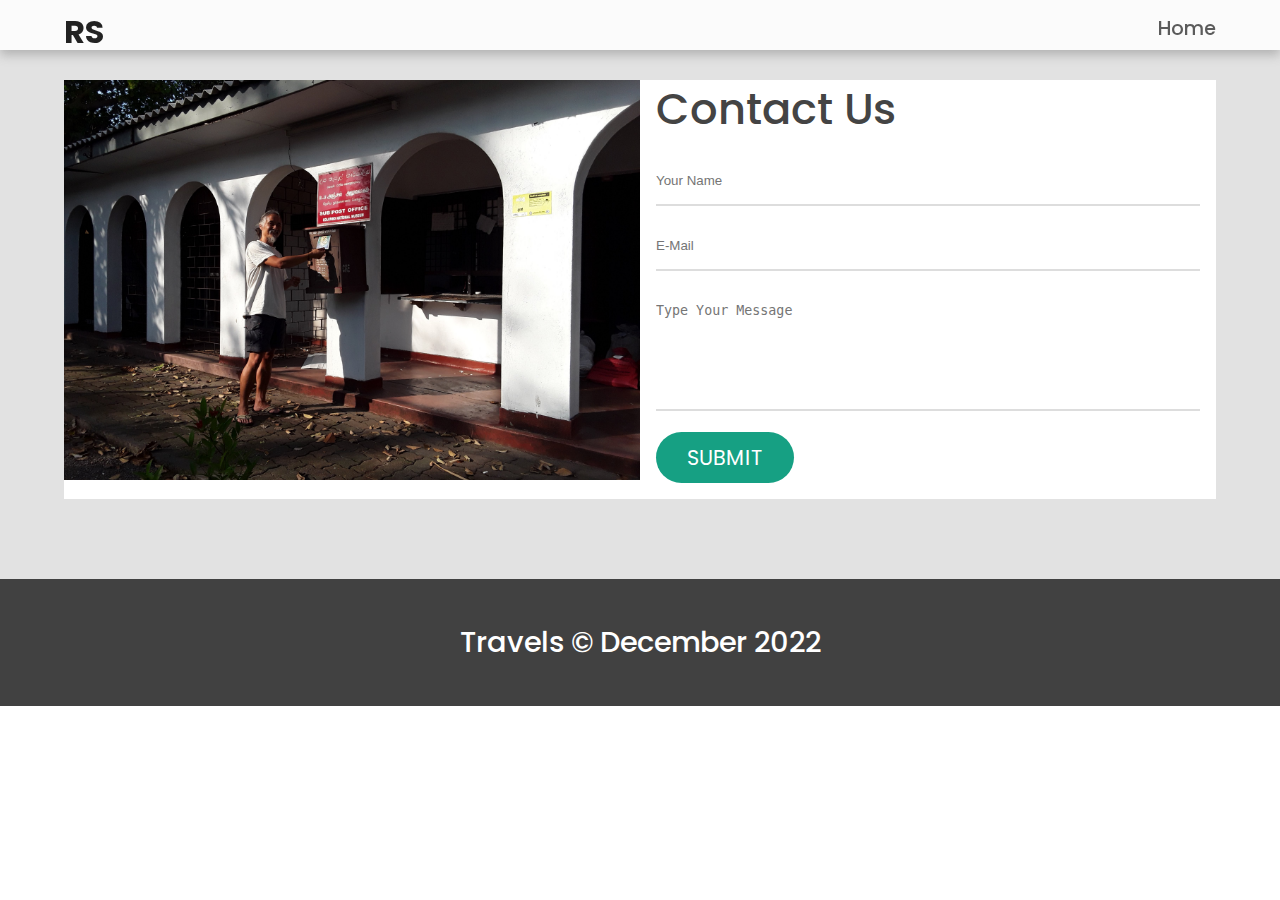
==== contact.html @ 7ba0f7eb "rajout de tout le code" ====
<!DOCTYPE html>
<html lang="en">

<head>
    <meta charset="UTF-8">
    <meta http-equiv="X-UA-Compatible" content="IE=edge">
    <meta name="viewport" content="width=device-width, initial-scale=1.0">
    <link rel="stylesheet" href="./css/style.css">
    <title>Page contact</title>
</head>

<body>
    <nav class="navbar">
        <!-- <div class="logo">
            <img src="./Assets/boussole.jpg" alt="">
        </div> -->
        <div class="navbar-container container">
            <input type="checkbox" name="" id="">
            <div class="hamburger-lines">
                <span class="line line1"></span>
                <span class="line line2"></span>
                <span class="line line3"></span>
            </div>
            <ul class="menu-items">
                <li><a href="./index.html">Home</a></li>
                <!-- <li><a href="#about">About</a></li> -->
                <!-- <li><a href="#food">Travelling Mode</a></li> -->
                <!-- <li><a href="#food-menu">Some travels</a></li> -->
                <!-- <li><a href="#testimonials">Testimonial</a></li> -->
                <!-- <li><a href="#contact">Contact</a></li> -->
            </ul>
            <h1 class="logo">RS</h1>
        </div>
        <!-- <div>
            <img src="./Assets/Kirghistan/2020-09-01(1).jpg" alt="Landscape picture">
            <h4 class="title">Issykul Lake</h4>
        </div> -->
    </nav>
    <section id="contact">
        <div class="contact-container container">
            <div class="contact-img">
                <img src="./Assets/Post/20171218_112833.jpg" alt="image de poste" />
            </div>

            <div class="form-container">
                <h2>Contact Us</h2>
                <input type="text" placeholder="Your Name" />
                <input type="email" placeholder="E-Mail" />
                <textarea cols="30" rows="6" placeholder="Type Your Message"></textarea>
                <a href="#" class="btn btn-primary">Submit</a>
            </div>
        </div>
    </section>
    <footer id="footer">
        <h2>Travels &copy; December 2022</h2>
    </footer>

</body>

</html>
---- css/style.css ----
@import url("https://fonts.googleapis.com/css2?family=Poppins:ital,wght@0,300;0,400;0,500;0,600;0,700;0,800;0,900;1,200;1,300;1,400;1,500;1,600;1,700;1,800;1,900&display=swap");

*,
*::after,
*::before {
    box-sizing: border-box;
    padding: 0;
    margin: 0;
}

.html {
    font-size: 62.5%;
}

body {
    font-family: "Poppins", sans-serif;
    text-decoration: none;
}

a {
    text-decoration: none;
}

/* ///////////..utility classes../////////// */

.container {
    max-width: 1200px;
    width: 90%;
    margin: auto;
}

.btn {
    display: inline-block;
    padding: 0.5em 1.5em;
    text-decoration: none;
    border-radius: 50px;
    cursor: pointer;
    outline: none;
    margin-top: 1em;
    text-transform: uppercase;
    font-weight: small;
}

.btn-primary {
    color: #fff;
    background: #16a083;
}

.btn-primary:hover {
    background: #117964;
    transition: background 0.3s ease-in-out;
}

/* ............/navbar/............ *

/* desktop mode............/// */

.navbar input[type="checkbox"],
.navbar .hamburger-lines {
    display: none;
}

.navbar {
    box-shadow: 0px 5px 10px 0px #aaa;
    position: fixed;
    width: 100%;
    background: #fff;
    color: #000;
    opacity: 0.85;
    height: 50px;
    z-index: 12;
}

.navbar-container {
    display: flex;
    justify-content: space-between;
    height: 64px;
    align-items: center;
}

.menu-items {
    order: 2;
    display: flex;
}

.menu-items li {
    list-style: none;
    margin-left: 1.5rem;
    margin-bottom: 0.5rem;
    font-size: 1.2rem;
}

.menu-items a {
    text-decoration: none;
    color: #444;
    font-weight: 500;
    transition: color 0.3s ease-in-out;
}

.menu-items a:hover {
    color: #117964;
    transition: color 0.3s ease-in-out;
}

/* .logo {
    order: 1;
    font-size: 2.3rem;
    margin-bottom: 0.5rem;
} */

/* ............//// Showcase styling ////......... */

.showcase-area {
    height: 50vh;
    background: linear-gradient(rgba(240, 240, 240, 0.144),
            rgba(255, 255, 255, 0.336)),
        url("../Assets/Kirghistan/2020-09-01\(1\).jpg");
    background-size: cover;
    background-position: center;
    background-repeat: no-repeat;
}

.showcase-container {
    display: flex;
    flex-direction: column;
    align-items: center;
    justify-content: center;
    height: 100%;
    font-size: 1.6rem;
}

.main-title {
    text-transform: uppercase;
    margin-top: 1.5em;
    display: flex;
    justify-content: center;
    align-items: center;
}

/* ......//about us//...... */

#about {
    padding: 50px 0;
    background: #f5f5f7;
}

.about-wrapper {
    display: flex;
    flex-wrap: wrap;
}

#about h2 {
    font-size: 2.3rem;
}

#about p {
    font-size: 1.2rem;
    color: #555;
}

#about .small {
    font-size: 1.2rem;
    color: #666;
    font-weight: 600;
}

.about-img {
    flex: 1 1 400px;
    padding: 30px;
    transform: translateX(150%);
    animation: about-img-animation 1s ease-in-out forwards;
}

@keyframes about-img-animation {
    100% {
        transform: translate(0);
    }
}

.about-text {
    flex: 1 1 400px;
    padding: 30px;
    margin: auto;
    transform: translate(-150%);
    animation: about-text-animation 1s ease-in-out forwards;
}

@keyframes about-text-animation {
    100% {
        transform: translate(0);
    }
}

.about-img img {
    display: block;
    height: 400px;
    max-width: 100%;
    margin: auto;
    object-fit: cover;
    object-position: right;
}

/* ..........////Food category///........... */

#food {
    padding: 5rem 0 10rem 0;
}

#food h2 {
    text-align: center;
    font-size: 2.5rem;
    font-weight: 400;
    margin-bottom: 40px;
    text-transform: uppercase;
    color: #555;
}

.food-container {
    display: flex;
    justify-content: space-between;
}

.food-container img {
    display: block;
    width: 100%;
    margin: auto;
    max-height: 300px;
    object-fit: cover;
    object-position: center;
}

.img-container {
    margin: 0 1rem;
    position: relative;
}

.img-content {
    position: absolute;
    top: 70%;
    left: 50%;
    transform: translate(-50%, -50%);
    opacity: 0;
    z-index: 2;
    text-align: center;
    transition: all 0.3s ease-in-out 0.1s;
}

.img-content h3 {
    color: #fff;
    font-size: 2.2rem;
}

.img-content a {
    font-size: 1.2rem;
}

.img-container::after {
    content: "";
    display: block;
    position: absolute;
    top: 0;
    left: 0;
    width: 100%;
    height: 100%;
    background: rgba(0, 0, 0, 0.871);
    opacity: 0;
    z-index: 1;

    transform: scaleY(0);
    transform-origin: 100% 100%;
    transition: all 0.3s ease-in-out;
}

.img-container:hover::after {
    opacity: 1;
    transform: scaleY(1);
}

.img-container:hover .img-content {
    opacity: 1;
    top: 40%;
}

/* .........../Food Menu/............ */

.food-menu-heading {
    text-align: center;
    font-size: 3.4rem;
    font-weight: 400;
    color: #666;
}

.food-menu-container {
    display: flex;
    flex-wrap: wrap;
    padding: 50px 0px 30px 0px;
}

.food-menu-container img {
    display: block;
    width: 250px;
    height: 250px;
    border-radius: 50%;
    object-fit: cover;
    object-position: center;
}

.food-menu-item {
    display: flex;
    flex: 1 1 600px;
    justify-content: space-evenly;
    margin-bottom: 3rem;
}

.food-description {
    margin: auto 1.5rem;
}

.font-title {
    font-size: 1.8rem;
    font-weight: 400;
    color: #444;
}

.food-description p {
    font-size: 1.4rem;
    color: #555;
    font-weight: 500;
}

.food-description .food-price {
    color: #117964;
    font-weight: 700;
}

/* ........./ Testimonial /.......... */

#testimonials {
    padding: 5rem 0;
    background: rgba(243, 243, 243);
}

.testimonial-title {
    text-align: center;
    font-size: 2.8rem;
    font-weight: 400;
    color: #555;
}

.testimonial-container {
    display: flex;
    justify-content: space-between;
    font-size: 1.4rem;
    padding: 1rem;
}

.testimonial-box .checked {
    color: #ff9529;
}

.testimonial-box .testimonial-text {
    margin: 1rem 0;
    color: #444;
}

.testimonial-box {
    text-align: center;
    padding: 1rem;
}

.customer-photo img {
    display: block;
    width: 150px;
    height: 150px;
    object-fit: cover;
    object-position: center;
    border-radius: 50%;
    margin: auto;
}

/* ........ Contact Us........... */

#contact {
    padding: 5rem 0;
    background: rgb(226, 226, 226);
}

.contact-container {
    display: flex;
    background: #fff;
}

.contact-img {
    width: 50%;
}

.contact-img img {
    display: block;
    height: 400px;
    width: 100%;
    object-position: center;
    object-fit: cover;
}

.form-container {
    padding: 1rem;
    width: 50%;
    margin: auto;
}

.form-container input {
    display: block;
    width: 100%;
    border: none;
    border-bottom: 2px solid #ddd;
    padding: 1rem 0;
    box-shadow: none;
    outline: none;
    margin-bottom: 1rem;
    color: #444;
    font-weight: 500;
}

.form-container textarea {
    display: block;
    width: 100%;
    border: none;
    border-bottom: 2px solid #ddd;
    color: #444;
    outline: none;
    padding: 1rem 0;
    resize: none;
}

.form-container h2 {
    font-size: 2.7rem;
    font-weight: 500;
    color: #444;
    margin-bottom: 1rem;
    margin-top: -1.2rem;
}

.form-container a {
    font-size: 1.3rem;
}

#footer h2 {
    text-align: center;
    font-size: 1.8rem;
    padding: 2.6rem;
    font-weight: 500;
    color: #fff;
    background: rgb(65, 65, 65);
}

/* ......../ media query /.......... */

@media (max-width: 768px) {
    .navbar {
        opacity: 0.95;
    }

    .navbar-container input[type="checkbox"],
    .navbar-container .hamburger-lines {
        display: block;
    }

    .navbar-container {
        display: block;
        position: relative;
        height: 64px;
    }

    .navbar-container input[type="checkbox"] {
        position: absolute;
        display: block;
        height: 32px;
        width: 30px;
        top: 20px;
        left: 20px;
        z-index: 5;
        opacity: 0;
    }

    .navbar-container .hamburger-lines {
        display: block;
        height: 23px;
        width: 35px;
        position: absolute;
        top: 17px;
        left: 20px;
        z-index: 2;
        display: flex;
        flex-direction: column;
        justify-content: space-between;
    }

    .navbar-container .hamburger-lines .line {
        display: block;
        height: 4px;
        width: 100%;
        border-radius: 10px;
        background: #333;
    }

    .navbar-container .hamburger-lines .line1 {
        transform-origin: 0% 0%;
        transition: transform 0.4s ease-in-out;
    }

    .navbar-container .hamburger-lines .line2 {
        transition: transform 0.2s ease-in-out;
    }

    .navbar-container .hamburger-lines .line3 {
        transform-origin: 0% 100%;
        transition: transform 0.4s ease-in-out;
    }

    .navbar .menu-items {
        padding-top: 100px;
        background: #fff;
        height: 100vh;
        max-width: 300px;
        transform: translate(-150%);
        display: flex;
        flex-direction: column;
        margin-left: -40px;
        padding-left: 50px;
        transition: transform 0.5s ease-in-out;
        box-shadow: 5px 0px 10px 0px #aaa;
    }

    .navbar .menu-items li {
        margin-bottom: 1.5rem;
        font-size: 1.3rem;
        font-weight: 500;
    }

    /* .logo {
        position: absolute;
        top: 5px;
        right: 15px;
        font-size: 2rem;
    } */

    .navbar-container input[type="checkbox"]:checked~.menu-items {
        transform: translateX(0);
    }

    .navbar-container input[type="checkbox"]:checked~.hamburger-lines .line1 {
        transform: rotate(35deg);
    }

    .navbar-container input[type="checkbox"]:checked~.hamburger-lines .line2 {
        transform: scaleY(0);
    }

    .navbar-container input[type="checkbox"]:checked~.hamburger-lines .line3 {
        transform: rotate(-35deg);
    }

    /* ......./ food /......... */

    .food-container {
        flex-direction: column;
        align-items: stretch;
    }

    .food-type:not(:last-child) {
        margin-bottom: 3rem;
    }

    .food-type {
        box-shadow: 5px 5px 10px 0 #aaa;
    }

    .img-container {
        margin: 0;
    }
}

@media (max-width: 500px) {
    html {
        font-size: 65%;
    }

    .navbar .menu-items li {
        font-size: 1.6rem;
    }

    .testimonial-container {
        flex-direction: column;
        text-align: center;
    }

    .food-menu-container img {
        margin: auto;
    }

    .food-menu-item {
        flex-direction: column;
        text-align: center;
    }

    .form-container {
        width: 90%;
    }

    .contact-container {
        display: flex;
        flex-direction: column;
    }

    .contact-img {
        width: 90%;
        margin: 3rem auto;
    }

    /* .logo {
        position: absolute;
        top: 06px;
        right: 15px;
        font-size: 3rem;
        object-fit: contain;
        max-height: 250px;
        width: 100%;
    } */

    .navbar .menu-items li {
        margin-bottom: 2.5rem;
        font-size: 1.8rem;
        font-weight: 500;
    }
}

@media (min-width: 769px) and (max-width: 1200px) {
    .img-container h3 {
        font-size: 1.5rem;
    }

    .img-container .btn {
        font-size: 0.7rem;
    }
}

@media (orientation: landscape) and (max-height: 500px) {
    .showcase-area {
        height: 50vmax;
    }
}

/*------------------------contact html--------------------------*/
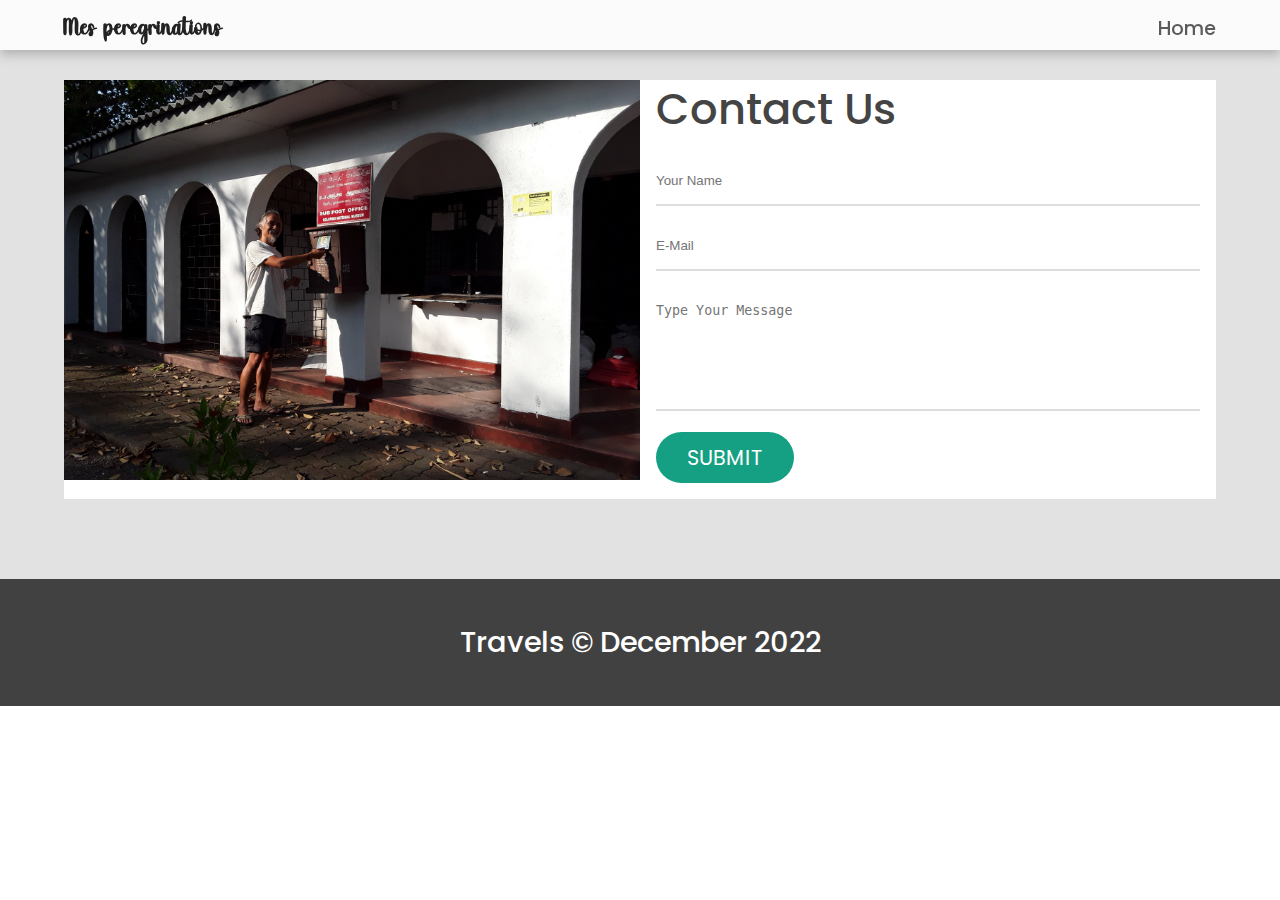
==== commit 987d17d3: "modification taile image" ====
--- a/contact.html
+++ b/contact.html
@@ -5,7 +5,7 @@
     <meta charset="UTF-8">
     <meta http-equiv="X-UA-Compatible" content="IE=edge">
     <meta name="viewport" content="width=device-width, initial-scale=1.0">
-    <link rel="stylesheet" href="./css/style.css">
+    <link rel="stylesheet" href="./css/page.css">
     <title>Page contact</title>
 </head>
 
@@ -29,7 +29,7 @@
                 <!-- <li><a href="#testimonials">Testimonial</a></li> -->
                 <!-- <li><a href="#contact">Contact</a></li> -->
             </ul>
-            <h1 class="logo">RS</h1>
+            <h1 class="logo">Mes pérégrinations</h1>
         </div>
         <!-- <div>
             <img src="./Assets/Kirghistan/2020-09-01(1).jpg" alt="Landscape picture">
--- a/css/page.css
+++ b/css/page.css
@@ -0,0 +1,892 @@
+@import url("https://fonts.googleapis.com/css2?family=Poppins:ital,wght@0,300;0,400;0,500;0,600;0,700;0,800;0,900;1,200;1,300;1,400;1,500;1,600;1,700;1,800;1,900&display=swap");
+
+*,
+*::after,
+*::before {
+    box-sizing: border-box;
+    padding: 0;
+    margin: 0;
+}
+
+.html {
+    font-size: 62.5%;
+}
+
+body {
+    font-family: "Poppins", sans-serif;
+    text-decoration: none;
+}
+
+a {
+    text-decoration: none;
+}
+
+/* ///////////..utility classes../////////// */
+
+.container {
+    max-width: 1200px;
+    width: 90%;
+    margin: auto;
+}
+
+/*------------site en construction--------------------------*/
+.culture_nomade {
+    position: absolute;
+    left: 130px;
+    top: 170px;
+    color: white;
+    background-color: #000;
+}
+
+.btn {
+    display: inline-block;
+    padding: 0.5em 1.5em;
+    text-decoration: none;
+    border-radius: 50px;
+    cursor: pointer;
+    outline: none;
+    margin-top: 1em;
+    text-transform: uppercase;
+    font-weight: small;
+}
+
+.btn-primary {
+    color: #fff;
+    background: #16a083;
+}
+
+.btn-primary:hover {
+    background: #117964;
+    transition: background 0.3s ease-in-out;
+}
+
+/* ............/navbar/............ *
+
+/* desktop mode............/// */
+
+.navbar input[type="checkbox"],
+.navbar .hamburger-lines {
+    display: none;
+}
+
+.navbar {
+    box-shadow: 0px 5px 10px 0px #aaa;
+    position: fixed;
+    width: 100%;
+    background: #fff;
+    color: #000;
+    opacity: 0.85;
+    height: 50px;
+    z-index: 12;
+}
+
+.navbar-container {
+    display: flex;
+    justify-content: space-between;
+    height: 64px;
+    align-items: center;
+}
+
+.menu-items {
+    order: 2;
+    display: flex;
+}
+
+.menu-items li {
+    list-style: none;
+    margin-left: 1.5rem;
+    margin-bottom: 0.5rem;
+    font-size: 1.2rem;
+}
+
+.menu-items a {
+    text-decoration: none;
+    color: #444;
+    font-weight: 500;
+    transition: color 0.3s ease-in-out;
+}
+
+.menu-items a:hover {
+    color: #117964;
+    transition: color 0.3s ease-in-out;
+}
+
+.logo {
+    order: 1;
+    font-size: 2.3rem;
+    margin-bottom: 0.5rem;
+}
+
+/*-----------------navbar------------------------*/
+@font-face {
+    font-family: Winterland;
+    src: url(../font-winterland/Winterland.otf);
+}
+
+.logo {
+    font-family: Winterland, sans-serif;
+    font-size: 1.5em;
+}
+
+/* ............//// Showcase styling ////......... */
+
+.showcase-area {
+    height: 50vh;
+    background: linear-gradient(rgba(240, 240, 240, 0.144),
+            rgba(255, 255, 255, 0.336)),
+        url("https://i.postimg.cc/wT3TQS3V/header-image2.jpg");
+    background-size: cover;
+    background-position: center;
+    background-repeat: no-repeat;
+}
+
+.showcase-container {
+    display: flex;
+    flex-direction: column;
+    align-items: center;
+    justify-content: center;
+    height: 100%;
+    font-size: 1.6rem;
+}
+
+.main-title {
+    text-transform: uppercase;
+    margin-top: 1.5em;
+}
+
+/* ......//about us//...... */
+
+#about {
+    padding: 50px 0;
+    background: #f5f5f7;
+}
+
+.about-wrapper {
+    display: flex;
+    flex-wrap: wrap;
+}
+
+#about h2 {
+    font-size: 2.3rem;
+}
+
+#about p {
+    font-size: 1.2rem;
+    color: #555;
+}
+
+#about .small {
+    font-size: 1.2rem;
+    color: #666;
+    font-weight: 600;
+}
+
+.about-img {
+    flex: 1 1 400px;
+    padding: 30px;
+    transform: translateX(150%);
+    animation: about-img-animation 1s ease-in-out forwards;
+}
+
+@keyframes about-img-animation {
+    100% {
+        transform: translate(0);
+    }
+}
+
+.about-text {
+    flex: 1 1 400px;
+    padding: 30px;
+    margin: auto;
+    transform: translate(-150%);
+    animation: about-text-animation 1s ease-in-out forwards;
+}
+
+@keyframes about-text-animation {
+    100% {
+        transform: translate(0);
+    }
+}
+
+.about-img img {
+    display: block;
+    /* height: 400px; */
+    max-width: 100%;
+    margin: auto;
+    object-fit: cover;
+    object-position: right;
+}
+
+/* ..........////Food category///........... */
+
+#food {
+    padding: 5rem 0 10rem 0;
+}
+
+#food h2 {
+    text-align: center;
+    font-size: 2.5rem;
+    font-weight: 400;
+    margin-bottom: 40px;
+    text-transform: uppercase;
+    color: #555;
+}
+
+.food-container {
+    display: flex;
+    justify-content: space-between;
+}
+
+.food-container img {
+    display: block;
+    width: 100%;
+    margin: auto;
+    max-height: 300px;
+    object-fit: cover;
+    object-position: center;
+}
+
+.img-container {
+    margin: 0 1rem;
+    position: relative;
+}
+
+.img-content {
+    position: absolute;
+    top: 70%;
+    left: 50%;
+    transform: translate(-50%, -50%);
+    opacity: 0;
+    z-index: 2;
+    text-align: center;
+    transition: all 0.3s ease-in-out 0.1s;
+}
+
+.img-content h3 {
+    color: #fff;
+    font-size: 2.2rem;
+}
+
+.img-content a {
+    font-size: 1.2rem;
+}
+
+.img-container::after {
+    content: "";
+    display: block;
+    position: absolute;
+    top: 0;
+    left: 0;
+    width: 100%;
+    height: 100%;
+    background: rgba(0, 0, 0, 0.871);
+    opacity: 0;
+    z-index: 1;
+
+    transform: scaleY(0);
+    transform-origin: 100% 100%;
+    transition: all 0.3s ease-in-out;
+}
+
+.img-container:hover::after {
+    opacity: 1;
+    transform: scaleY(1);
+}
+
+.img-container:hover .img-content {
+    opacity: 1;
+    top: 40%;
+}
+
+/* .........../Food Menu/............ */
+
+.food-menu-heading {
+    text-align: center;
+    font-size: 3.4rem;
+    font-weight: 400;
+    color: #666;
+}
+
+.food-menu-container {
+    display: flex;
+    flex-wrap: wrap;
+    padding: 50px 0px 30px 0px;
+}
+
+.food-menu-container img {
+    display: block;
+    width: 250px;
+    height: 250px;
+    border-radius: 50%;
+    object-fit: cover;
+    object-position: center;
+}
+
+.food-menu-item {
+    display: flex;
+    flex: 1 1 600px;
+    justify-content: space-evenly;
+    margin-bottom: 3rem;
+}
+
+.food-description {
+    margin: auto 1.5rem;
+}
+
+.font-title {
+    font-size: 1.8rem;
+    font-weight: 400;
+    color: #444;
+}
+
+.food-description p {
+    font-size: 1.4rem;
+    color: #555;
+    font-weight: 500;
+}
+
+.food-description .food-price {
+    color: #117964;
+    font-weight: 700;
+}
+
+
+
+/* ........ Contact Us........... */
+
+#contact {
+    padding: 5rem 0;
+    background: rgb(226, 226, 226);
+}
+
+.contact-container {
+    display: flex;
+    background: #fff;
+}
+
+.contact-img {
+    width: 50%;
+}
+
+.contact-img img {
+    display: block;
+    height: 400px;
+    width: 100%;
+    object-position: center;
+    object-fit: cover;
+}
+
+.form-container {
+    padding: 1rem;
+    width: 50%;
+    margin: auto;
+}
+
+.form-container input {
+    display: block;
+    width: 100%;
+    border: none;
+    border-bottom: 2px solid #ddd;
+    padding: 1rem 0;
+    box-shadow: none;
+    outline: none;
+    margin-bottom: 1rem;
+    color: #444;
+    font-weight: 500;
+}
+
+.form-container textarea {
+    display: block;
+    width: 100%;
+    border: none;
+    border-bottom: 2px solid #ddd;
+    color: #444;
+    outline: none;
+    padding: 1rem 0;
+    resize: none;
+}
+
+.form-container h2 {
+    font-size: 2.7rem;
+    font-weight: 500;
+    color: #444;
+    margin-bottom: 1rem;
+    margin-top: -1.2rem;
+}
+
+.form-container a {
+    font-size: 1.3rem;
+}
+
+#footer h2 {
+    text-align: center;
+    font-size: 1.8rem;
+    padding: 2.6rem;
+    font-weight: 500;
+    color: #fff;
+    background: rgb(65, 65, 65);
+}
+
+/* ......../ media query /.......... */
+
+@media (max-width: 768px) {
+    .navbar {
+        opacity: 0.95;
+    }
+
+    .navbar-container input[type="checkbox"],
+    .navbar-container .hamburger-lines {
+        display: block;
+    }
+
+    .navbar-container {
+        display: block;
+        position: relative;
+        height: 64px;
+    }
+
+    .navbar-container input[type="checkbox"] {
+        position: absolute;
+        display: block;
+        height: 32px;
+        width: 30px;
+        top: 20px;
+        left: 20px;
+        z-index: 5;
+        opacity: 0;
+    }
+
+    .navbar-container .hamburger-lines {
+        display: block;
+        height: 23px;
+        width: 35px;
+        position: absolute;
+        top: 17px;
+        left: 20px;
+        z-index: 2;
+        display: flex;
+        flex-direction: column;
+        justify-content: space-between;
+    }
+
+    .navbar-container .hamburger-lines .line {
+        display: block;
+        height: 4px;
+        width: 100%;
+        border-radius: 10px;
+        background: #333;
+    }
+
+    .navbar-container .hamburger-lines .line1 {
+        transform-origin: 0% 0%;
+        transition: transform 0.4s ease-in-out;
+    }
+
+    .navbar-container .hamburger-lines .line2 {
+        transition: transform 0.2s ease-in-out;
+    }
+
+    .navbar-container .hamburger-lines .line3 {
+        transform-origin: 0% 100%;
+        transition: transform 0.4s ease-in-out;
+    }
+
+    .navbar .menu-items {
+        padding-top: 100px;
+        background: #fff;
+        height: 100vh;
+        max-width: 300px;
+        transform: translate(-150%);
+        display: flex;
+        flex-direction: column;
+        margin-left: -40px;
+        padding-left: 50px;
+        transition: transform 0.5s ease-in-out;
+        box-shadow: 5px 0px 10px 0px #aaa;
+    }
+
+    .navbar .menu-items li {
+        margin-bottom: 1.5rem;
+        font-size: 1.3rem;
+        font-weight: 500;
+    }
+
+    .logo {
+        position: absolute;
+        top: 5px;
+        right: 15px;
+        font-size: 2rem;
+    }
+
+    .navbar-container input[type="checkbox"]:checked~.menu-items {
+        transform: translateX(0);
+    }
+
+    .navbar-container input[type="checkbox"]:checked~.hamburger-lines .line1 {
+        transform: rotate(35deg);
+    }
+
+    .navbar-container input[type="checkbox"]:checked~.hamburger-lines .line2 {
+        transform: scaleY(0);
+    }
+
+    .navbar-container input[type="checkbox"]:checked~.hamburger-lines .line3 {
+        transform: rotate(-35deg);
+    }
+
+    /* ......./ food /......... */
+
+    .food-container {
+        flex-direction: column;
+        align-items: stretch;
+    }
+
+    .food-type:not(:last-child) {
+        margin-bottom: 3rem;
+    }
+
+    .food-type {
+        box-shadow: 5px 5px 10px 0 #aaa;
+    }
+
+    .img-container {
+        margin: 0;
+    }
+}
+
+@media (max-width: 500px) {
+    html {
+        font-size: 65%;
+    }
+
+    .navbar .menu-items li {
+        font-size: 1.6rem;
+    }
+
+    .testimonial-container {
+        flex-direction: column;
+        text-align: center;
+    }
+
+    .food-menu-container img {
+        margin: auto;
+    }
+
+    .food-menu-item {
+        flex-direction: column;
+        text-align: center;
+    }
+
+    .form-container {
+        width: 90%;
+    }
+
+    .contact-container {
+        display: flex;
+        flex-direction: column;
+    }
+
+    .contact-img {
+        width: 90%;
+        margin: 3rem auto;
+    }
+
+    .logo {
+        position: absolute;
+        top: 06px;
+        right: 15px;
+        font-size: 3rem;
+    }
+
+    .navbar .menu-items li {
+        margin-bottom: 2.5rem;
+        font-size: 1.8rem;
+        font-weight: 500;
+    }
+}
+
+@media (min-width: 769px) and (max-width: 1200px) {
+    .img-container h3 {
+        font-size: 1.5rem;
+    }
+
+    .img-container .btn {
+        font-size: 0.7rem;
+    }
+}
+
+@media (orientation: landscape) and (max-height: 500px) {
+    .showcase-area {
+        height: 50vmax;
+    }
+}
+
+/*-----------------------------------carousel pictures---------------------*/
+
+
+* {
+    box-sizing: border-box
+}
+
+img {
+    width: 100%;
+    max-height: 550px;
+}
+
+.illustration-country {
+    width: 100%;
+    object-fit: cover;
+    max-height: 500px;
+}
+
+input[type=radio] {
+
+    position: absolute;
+    left: -9999px
+}
+
+/*on cache tous les input*/
+
+.slider-input label {
+
+    cursor: pointer
+        /*on pointe tous les labels*/
+
+}
+
+.slider-input,
+.slider-input-landscape {
+
+    overflow: hidden;
+    position: relative;
+    max-width: 600px;
+    margin: 2rem auto
+}
+
+
+.photos-mini {
+
+
+    padding-top: 66.67%;
+    /* il s'agit du ratio pour le responsive*/
+    display: flex;
+    justify-content: center;
+
+}
+
+.miniature {
+
+    flex: 1;
+    /*les photos occupent la même place selon la largeur du conteneur*/
+    padding: .25rem;
+
+}
+
+
+.fenetre {
+    /*grande photo*/
+
+    position: absolute;
+    top: 0;
+    left: 0;
+    transition: transform .6s, opacity .6s;
+    transform: translatex(-100%);
+    opacity: 0
+}
+
+.fen:checked~.fenetre {
+
+    transform: translatex(0%);
+    opacity: 1
+}
+
+.figcaption {
+    /*optionnel*/
+
+    position: absolute;
+    top: 0;
+    left: 0;
+    padding: .25rem;
+    transition: opacity .4s;
+    opacity: 0;
+    display: flex;
+    justify-content: center;
+    color: white;
+    background: hsla(0, 0%, 0%, .8)
+}
+
+.fen:checked~.figcaption {
+
+    opacity: 1
+}
+
+.culture_nomade {
+    text-align: center;
+}
+
+.world_nomad_games {
+    background-image: url(../Assets/Kirghistan/kirghizistan-carte-768x570);
+}
+
+/*----------------carousel landscape Kirghistan------------------------*/
+
+
+
+
+* {
+    box-sizing: border-box
+}
+
+img {
+
+    max-width: 100%;
+
+}
+
+/*pour le saut de page, on cree une class que l'on met en display:none*/
+.target {
+
+    display: none
+}
+
+
+/* englobe le slider */
+
+.cadre_diapo {
+
+    max-width: 800px;
+    margin: 2rem auto;
+    overflow: hidden;
+
+}
+
+.interieur_diapo {
+
+    display: flex;
+    width: 400%;
+    transition: transform .6s ease-in-out
+}
+
+.description {
+
+    position: relative;
+    text-align: center;
+    min-width: 800px;
+}
+
+.description span {
+
+    position: absolute;
+    left: 0;
+    top: 2%;
+    font-size: 75%;
+    display: flex;
+    padding: .5rem;
+    justify-content: center;
+    color: white;
+    background: hsla(0, 0%, 0%, .35)
+}
+
+
+#votre_id1:target~.cadre_diapo .interieur_diapo {
+
+    transform: translatex(0)
+}
+
+/*image 1*/
+
+#votre_id2:target~.cadre_diapo .interieur_diapo {
+
+    transform: translatex(-25%)
+}
+
+/*image 2*/
+
+#votre_id3:target~.cadre_diapo .interieur_diapo {
+
+    transform: translatex(-50%)
+}
+
+/*image 3*/
+
+#votre_id4:target~.cadre_diapo .interieur_diapo {
+
+    transform: translatex(-75%)
+}
+
+/*image 4*/
+
+
+
+
+
+/*navigation avec images miniatures*/
+.navigation_diapo {
+
+    display: flex;
+    /*permet d'aligner les photos les unes à la suite des autres, on peut aussi utiliser le positionnement absolu*/
+    list-style-type: none;
+    margin: 0;
+    padding: 0
+}
+
+.navigation_diapo li {
+
+    padding: .25rem;
+
+}
+
+.navigation_diapo img {
+
+    border: 3px solid white;
+    box-shadow: 0 0 5px hsla(0, 0%, 0%, .4);
+
+
+}
+
+
+@media (min-width:31.25rem) {
+
+    .description span {
+
+        font-size: initial
+    }
+
+}
+
+@media(max-width: 600px) {
+    img {
+        width: 100%;
+        max-height: 330px;
+        object-fit: cover;
+    }
+}
+
+@media(max-width: 600px) {
+    img {
+        width: 100%;
+        max-height: 330px;
+        object-fit: cover;
+    }
+}
+
+@media(max-width: 500px) {
+    img {
+        width: 100%;
+        max-height: 280px;
+
+    }
+}
+
+@media(max-width: 450px) {
+    img {
+        width: 100%;
+        max-height: 250px;
+
+    }
+
+    .logo {
+        font-size: 2em;
+        top: 17px;
+    }
+}